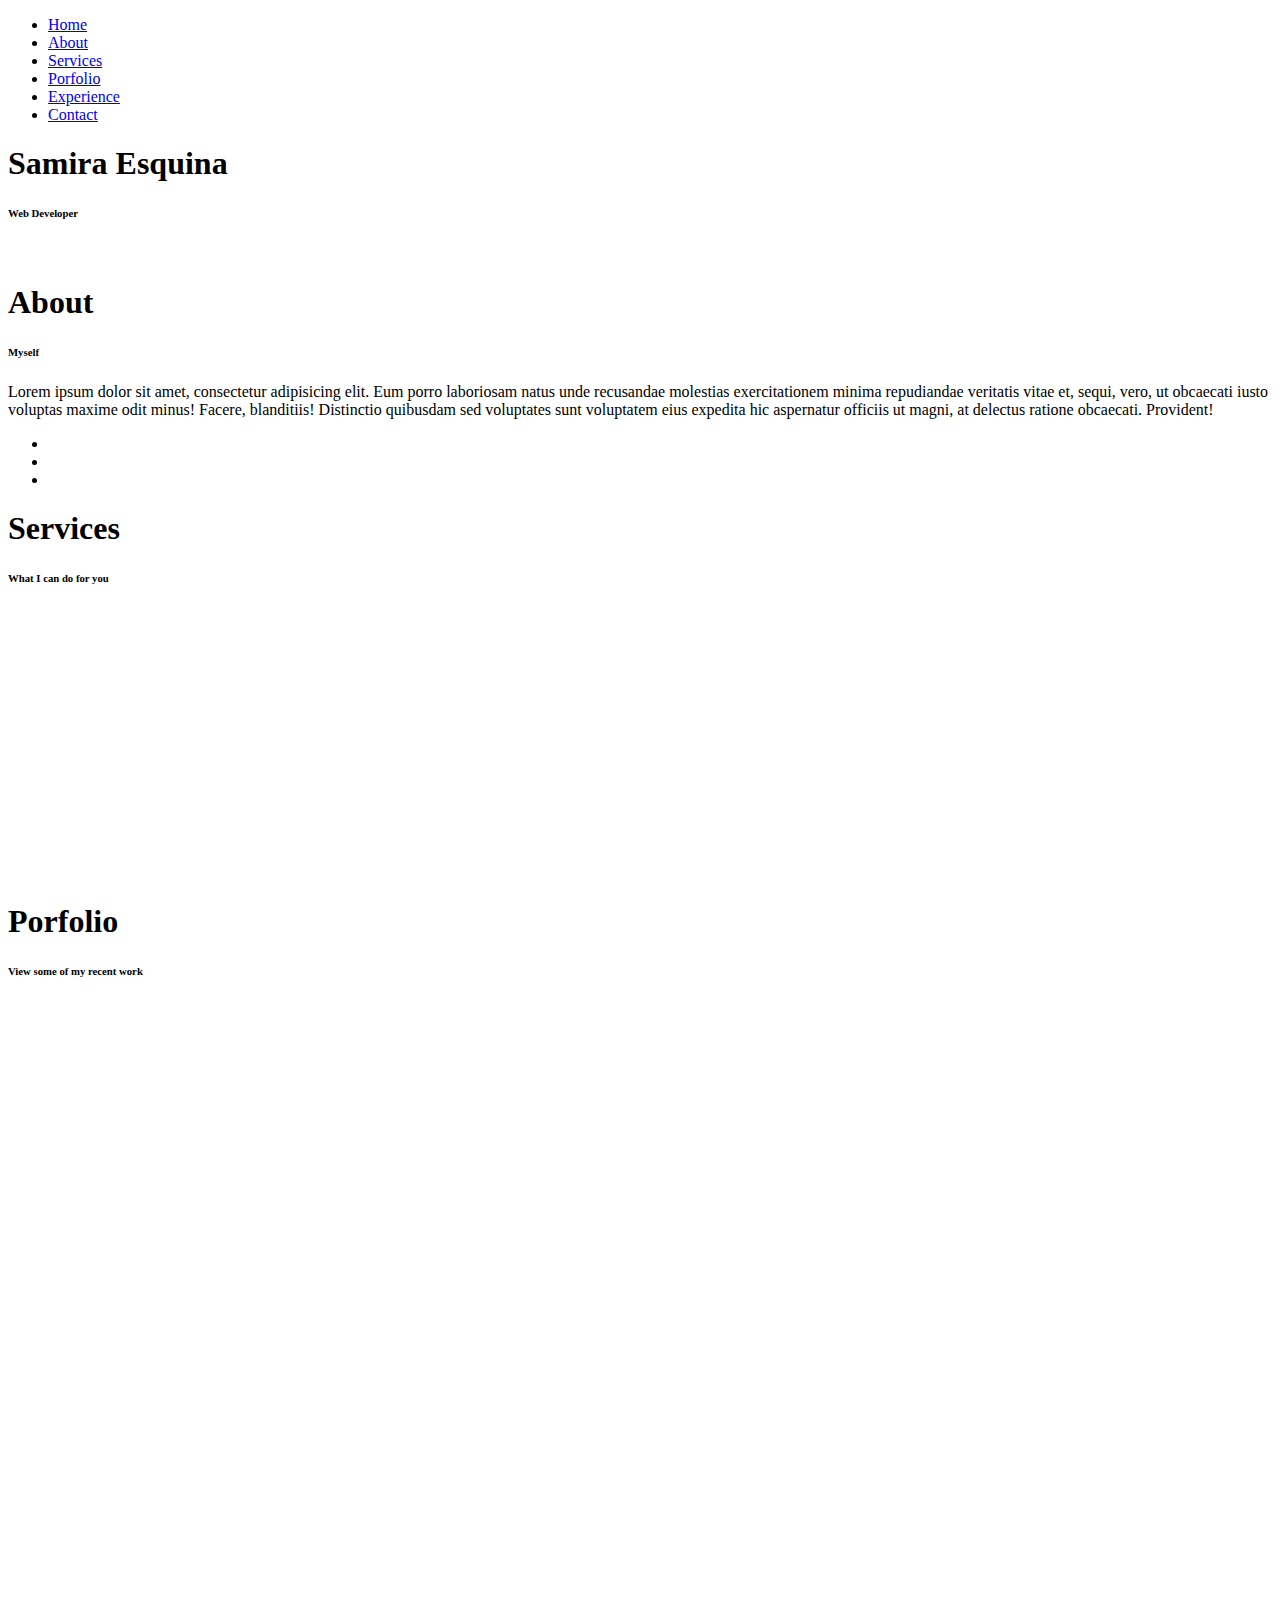
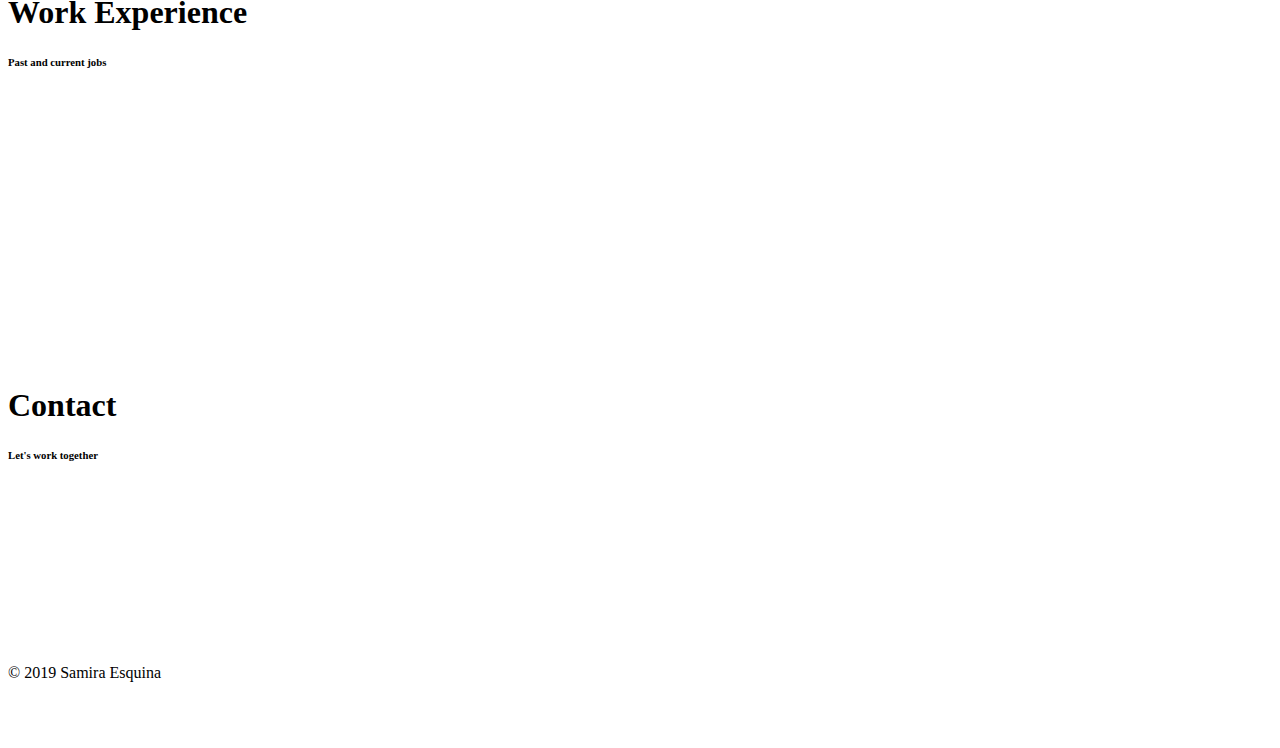
==== index.html @ 1beea644 "Add files via upload" ====
<!DOCTYPE html>
<html lang="en">
<head>
    <meta charset="UTF-8">
    <meta name="viewport" content="width=device-width, initial-scale=1">
    <title>Samira Esquina</title>
    <link rel="stylesheet" href="https://unpkg.com/aos@next/dist/aos.css" />
    <link rel="stylesheet" href="https://use.fontawesome.com/releases/v5.7.2/css/all.css" integrity="sha384-fnmOCqbTlWIlj8LyTjo7mOUStjsKC4pOpQbqyi7RrhN7udi9RwhKkMHpvLbHG9Sr" crossorigin="anonymous">
    <link href="https://fonts.googleapis.com/css?family=Condiment|Roboto|Roboto+Mono" rel="stylesheet">
    <link rel="stylesheet" href="main.css">
  </head>
  <body>
      <header>
          <div class="menu-toggler">
              <div class="bar half start"></div>
              <div class="bar"></div>
              <div class="bar half end"></div>
          </div>

          <nav class="top-nav">
              <ul class="nav-list">
                  <li>
                      <a href="index.html" class="nav-link">Home</a>
                  </li>
                  <li>
                      <a href="#about" class="nav-link">About</a>
                  </li>
                  <li>
                      <a href="#services" class="nav-link">Services</a>
                  </li>
                  <li>
                      <a href="#portfolio" class="nav-link">Porfolio</a>
                  </li>
                  <li>
                      <a href="#experience" class="nav-link">Experience</a>
                  </li>
                  <li>
                      <a href="#contact" class="nav-link">Contact</a>
                  </li>
              </ul>
          </nav>

          <div class="landing-text">
              <h1>Samira Esquina</h1>
              <h6>Web Developer</h6>
          </div>
      </header>


      <section class="about" id="about">
          <div class="container">
              <div class="profile-img" data-aos="fade-right" data-aos-delay="300">
                  <img src="img/profile.jpeg" alt="">
              </div>

              <div class="about-details" id="about-details" >
                <div class="container">
                    <div class="about-heading">
                      <h1>About</h1>
                      <h6>Myself</h6>
                  </div>
                  <p>Lorem ipsum dolor sit amet, consectetur adipisicing elit. Eum porro laboriosam natus unde recusandae molestias exercitationem minima repudiandae veritatis vitae et, sequi, vero, ut obcaecati iusto voluptas maxime odit minus! Facere, blanditiis! Distinctio quibusdam sed voluptates sunt voluptatem eius expedita hic aspernatur officiis ut magni, at delectus ratione obcaecati. Provident!<a href="#" class="icon-link">
                      <a></a><i class="fab fa-facebook-square"></i>
                  </a>
                  </p>
                  <div class="social-media">
                      <ul class="nav-list">
                          <li>
                              <a href="#" class="icon-link">
                                  <i class="fab fa-facebook-square"></i>
                              </a>
                          </li>
                          <li>
                              <a href="#" class="icon-link">
                                  <i class="fab fa-twitter-square"></i>
                              </a>
                          </li>
                          <li>
                              <a href="#" class="icon-link">
                                  <i class="fab fa-dribbble-square"></i>
                              </a>
                          </li>
                      </ul>
                  </div>
              </div>
          </div>
      </section>

      <section class="services" id="services">
          <div class="container">
              <div class="section-heading">
                  <h1>Services</h1>
                  <h6>What I can do for you</h6>
              </div>
              <div class="my-skills">

                  <div class="skill" data-aos="fade-in" data-aos-delay="300">
                      <div class="icon-container">
                          <i class="fas fa-layer-group"></i>
                      </div>
                          <h1>Wed Design</h1>
                          <p>
                              Lorem ipsum dolor sit amet consectetur adipisicing.
                              Lorem ipsum dolor sit amet consectetur adipisicing.
                          </p>
                  </div>

                  <div class="skill" data-aos="fade-in" data-aos-delay="600">
                      <div class="icon-container">
                          <i class="fas fa-code"></i>
                      </div>
                          <h1>Wed Development</h1>
                          <p>
                              Lorem ipsum dolor sit amet consectetur adipisicing.
                              Lorem ipsum dolor sit amet consectetur adipisicing.
                          </p>
                  </div>

                  <div class="skill" data-aos="fade-in" data-aos-delay="900">
                      <div class="icon-container">
                          <i class="fas fa-chart-bar"></i>
                      </div>
                          <h1>WProduc Stragety</h1>
                          <p>
                              Lorem ipsum dolor sit amet consectetur adipisicing.
                              Lorem ipsum dolor sit amet consectetur adipisicing.
                          </p>
                  </div>
              </div>
          </div>
      </section>

      <section class="portfolio" id="portfolio">
          <div class="container">
              <div class="section-heading">
                  <h1>Porfolio</h1>
                  <h6>View some of my recent work</h6>
              </div>
              <div class="portfolio-item">
                  <div class="portfolio-img has-margin-right" data-aos="fade-right" data-aos-delay="300">
                      <img src="img/portitem1.jpeg" alt="">
                  </div>
                  <div class="portfolio-description" data-aos="fade-left" data-aos-delay="600">
                      <h6>Web Development</h6>
                      <h1>Blog Website</h1>
                      <p>
                          Lorem ipsum dolor sit, amet consectetur adipisicing.
                          Lorem ipsum dolor sit amet, consectetur adipisicing.
                      </p>
                      <a href="#" class="cta">View Details</a>
                  </div>
              </div>

          <div class="portfolio-item">
              <div class="portfolio-description has-margin-right" data-aos="fade-right" data-aos-delay="900">
                  <h6>Web Design</h6>
                  <h1>Product Loyout</h1>
                  <p>
                      Lorem ipsum dolor sit, amet consectetur adipisicing.
                      Lorem ipsum dolor sit amet, consectetur adipisicing.
                  </p>
                  <a href="#" class="cta">View Details</a>
              </div>
              <div class="portfolio-img" data-aos="fade-left" data-aos-delay="1200">
                      <img src="img/portitem2.jpeg" alt="">
              </div>
          </div>

          <div class="portfolio-item" data-aos="fade-right" data-aos-delay="1500">
              <div class="portfolio-img has-margin-right">
                  <img src="img/portitem3.jpeg" alt="">
              </div>
              <div class="portfolio-description" data-aos="fade-left" data-aos-delay="1800">
                  <h6>Web Design</h6>
                  <h1>Product stetch</h1>
                  <p>
                      Lorem ipsum dolor sit, amet consectetur adipisicing.
                      Lorem ipsum dolor sit amet, consectetur adipisicing.
                  </p>
                  <a href="#" class="cta">View Details</a>
              </div>
          </div>
      </section>

      <section class="experience" id="experience">
          <div class="container">
              <div class="section-heading">
                  <h1>Work Experience</h1>
                  <h6>Past and current jobs</h6>
              </div>
              <div class="timeline" data-aos="fade-down" data-aos-delay="300">
                  <ul>
                      <li class="date" data-date="2011 - Present">
                          <h1>Google</h1>
                          <p>
                              Lorem ipsum dolor sit, amet consectetur adipisicing.
                              Lorem ipsum dolor sit amet, consectetur adipisicing.
                          </p>
                      </li>
                      <li class="date" data-date="2008 - 2011">
                          <h1>Facebook</h1>
                          <p>
                              Lorem ipsum dolor sit, amet consectetur adipisicing.
                              Lorem ipsum dolor sit amet, consectetur adipisicing.
                          </p>
                      </li>
                      <li class="date" data-date="2002 - 2007">
                          <h1>Microsoft</h1>
                          <p>
                              Lorem ipsum dolor sit, amet consectetur adipisicing.
                              Lorem ipsum dolor sit amet, consectetur adipisicing.
                          </p>
                      </li>
                  </ul>
              </div>
          </div>
      </section>

      <section class="contact" id="contact">
          <div class="container">
              <div class="section-heading">
                  <h1>Contact</h1>
                  <h6>Let's work together</h6>
              </div>
              <form action="" data-aos="fade-up" data-aos-delay="300">
                  <label for="name">Name:</label>
                  <input type="text" name="name" id="name" placeholder="Enter your name..." required>
                  <label for="email">Email:</label>
                  <input type="text" name="email" id="email" placeholder="Enter your email..." required>
                  <label for="service">Services:</label>
                  <select name="services" id="service">
                      <option value="">Web Desing</option>
                      <option value="">Web Development</option>
                      <option value="">Web Desing/Development</option>
                  </select>
                  <label for="subject">Subject:</label>
                  <textarea name="subject" id="subject" cols="10" rows="10"></textarea>
                  <input type="submit" value="submit">
              </form>
          </div>
      </section>

      <footer class="copyright">
          <div class="up" id="up">
              <i class="fas fa-chevron-up"></i>
          </div>
          <p>&copy; 2019 Samira Esquina</p>
      </footer>


    <script src="https://ajax.googleapis.com/ajax/libs/jquery/3.3.1/jquery.min.js"></script>
    <script src="https://unpkg.com/aos@next/dist/aos.js"></script>
    <script src="main.js"></script>
  </body>
  </html>

    <script src="https://ajax.googleapis.com/ajax/libs/jquery/3.3.1/jquery.min.js"></script>
    <script src="https://unpkg.com/aos@next/dist/aos.js"></script>
    <script src="main.js"></script>
</html>
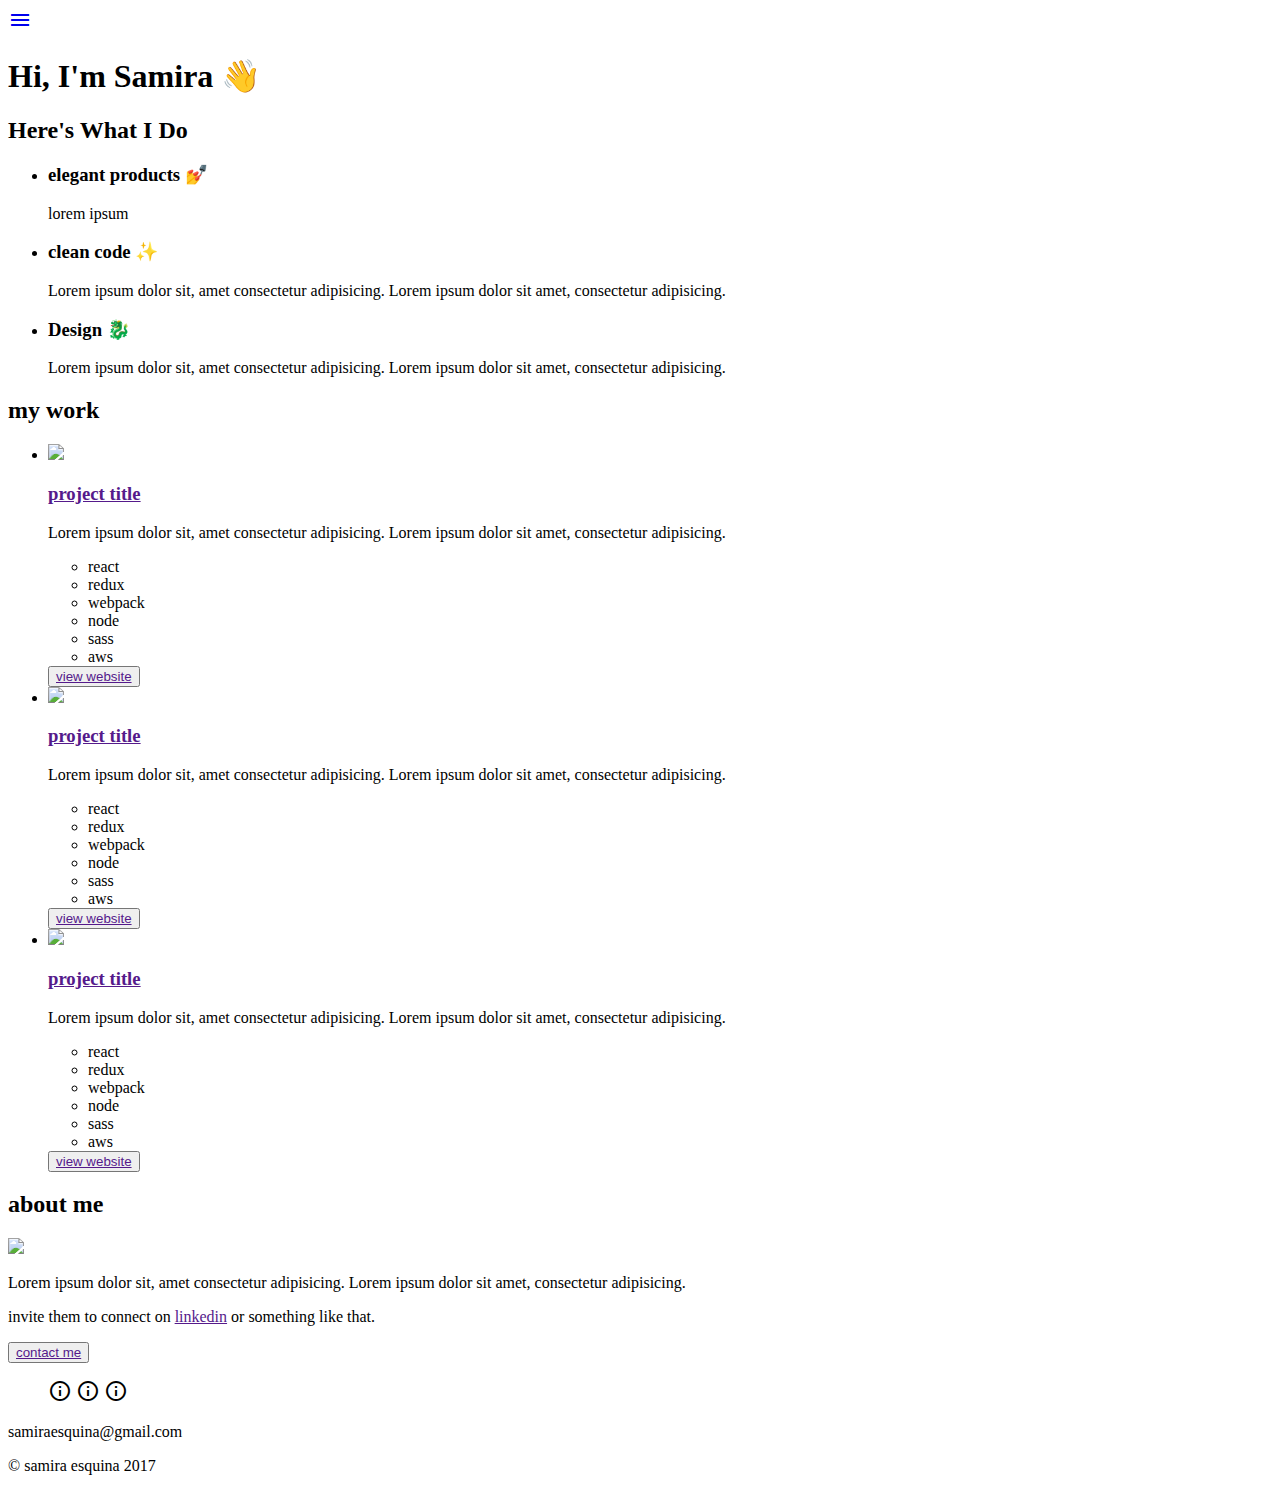
==== commit 2698c7fa: "Update index.html" ====
--- a/index.html
+++ b/index.html
@@ -1,260 +1,129 @@
 <!DOCTYPE html>
-<html lang="en">
-<head>
-    <meta charset="UTF-8">
-    <meta name="viewport" content="width=device-width, initial-scale=1">
-    <title>Samira Esquina</title>
-    <link rel="stylesheet" href="https://unpkg.com/aos@next/dist/aos.css" />
-    <link rel="stylesheet" href="https://use.fontawesome.com/releases/v5.7.2/css/all.css" integrity="sha384-fnmOCqbTlWIlj8LyTjo7mOUStjsKC4pOpQbqyi7RrhN7udi9RwhKkMHpvLbHG9Sr" crossorigin="anonymous">
-    <link href="https://fonts.googleapis.com/css?family=Condiment|Roboto|Roboto+Mono" rel="stylesheet">
-    <link rel="stylesheet" href="main.css">
+<html>
+  <head>
+    <meta charset="utf-8">
+    <meta name="viewport" content="width=device-width">
+    <title>PORTFOLIO -- initial page load</title>
+    <!-- ICON FONT -->
+    <link href="https://fonts.googleapis.com/icon?family=Material+Icons"
+      rel="stylesheet">
+    <link href="theme.css" rel="stylesheet" type="text/css">
+    <link href="index.css" rel="stylesheet" type="text/css" />
   </head>
   <body>
-      <header>
-          <div class="menu-toggler">
-              <div class="bar half start"></div>
-              <div class="bar"></div>
-              <div class="bar half end"></div>
-          </div>
-
-          <nav class="top-nav">
-              <ul class="nav-list">
-                  <li>
-                      <a href="index.html" class="nav-link">Home</a>
-                  </li>
-                  <li>
-                      <a href="#about" class="nav-link">About</a>
-                  </li>
-                  <li>
-                      <a href="#services" class="nav-link">Services</a>
-                  </li>
-                  <li>
-                      <a href="#portfolio" class="nav-link">Porfolio</a>
-                  </li>
-                  <li>
-                      <a href="#experience" class="nav-link">Experience</a>
-                  </li>
-                  <li>
-                      <a href="#contact" class="nav-link">Contact</a>
-                  </li>
-              </ul>
-          </nav>
-
-          <div class="landing-text">
-              <h1>Samira Esquina</h1>
-              <h6>Web Developer</h6>
-          </div>
-      </header>
-
-
-      <section class="about" id="about">
-          <div class="container">
-              <div class="profile-img" data-aos="fade-right" data-aos-delay="300">
-                  <img src="img/profile.jpeg" alt="">
-              </div>
-
-              <div class="about-details" id="about-details" >
-                <div class="container">
-                    <div class="about-heading">
-                      <h1>About</h1>
-                      <h6>Myself</h6>
-                  </div>
-                  <p>Lorem ipsum dolor sit amet, consectetur adipisicing elit. Eum porro laboriosam natus unde recusandae molestias exercitationem minima repudiandae veritatis vitae et, sequi, vero, ut obcaecati iusto voluptas maxime odit minus! Facere, blanditiis! Distinctio quibusdam sed voluptates sunt voluptatem eius expedita hic aspernatur officiis ut magni, at delectus ratione obcaecati. Provident!<a href="#" class="icon-link">
-                      <a></a><i class="fab fa-facebook-square"></i>
-                  </a>
-                  </p>
-                  <div class="social-media">
-                      <ul class="nav-list">
-                          <li>
-                              <a href="#" class="icon-link">
-                                  <i class="fab fa-facebook-square"></i>
-                              </a>
-                          </li>
-                          <li>
-                              <a href="#" class="icon-link">
-                                  <i class="fab fa-twitter-square"></i>
-                              </a>
-                          </li>
-                          <li>
-                              <a href="#" class="icon-link">
-                                  <i class="fab fa-dribbble-square"></i>
-                              </a>
-                          </li>
-                      </ul>
-                  </div>
-              </div>
-          </div>
-      </section>
-
-      <section class="services" id="services">
-          <div class="container">
-              <div class="section-heading">
-                  <h1>Services</h1>
-                  <h6>What I can do for you</h6>
-              </div>
-              <div class="my-skills">
-
-                  <div class="skill" data-aos="fade-in" data-aos-delay="300">
-                      <div class="icon-container">
-                          <i class="fas fa-layer-group"></i>
-                      </div>
-                          <h1>Wed Design</h1>
-                          <p>
-                              Lorem ipsum dolor sit amet consectetur adipisicing.
-                              Lorem ipsum dolor sit amet consectetur adipisicing.
-                          </p>
-                  </div>
-
-                  <div class="skill" data-aos="fade-in" data-aos-delay="600">
-                      <div class="icon-container">
-                          <i class="fas fa-code"></i>
-                      </div>
-                          <h1>Wed Development</h1>
-                          <p>
-                              Lorem ipsum dolor sit amet consectetur adipisicing.
-                              Lorem ipsum dolor sit amet consectetur adipisicing.
-                          </p>
-                  </div>
-
-                  <div class="skill" data-aos="fade-in" data-aos-delay="900">
-                      <div class="icon-container">
-                          <i class="fas fa-chart-bar"></i>
-                      </div>
-                          <h1>WProduc Stragety</h1>
-                          <p>
-                              Lorem ipsum dolor sit amet consectetur adipisicing.
-                              Lorem ipsum dolor sit amet consectetur adipisicing.
-                          </p>
-                  </div>
-              </div>
-          </div>
-      </section>
-
-      <section class="portfolio" id="portfolio">
-          <div class="container">
-              <div class="section-heading">
-                  <h1>Porfolio</h1>
-                  <h6>View some of my recent work</h6>
-              </div>
-              <div class="portfolio-item">
-                  <div class="portfolio-img has-margin-right" data-aos="fade-right" data-aos-delay="300">
-                      <img src="img/portitem1.jpeg" alt="">
-                  </div>
-                  <div class="portfolio-description" data-aos="fade-left" data-aos-delay="600">
-                      <h6>Web Development</h6>
-                      <h1>Blog Website</h1>
-                      <p>
-                          Lorem ipsum dolor sit, amet consectetur adipisicing.
-                          Lorem ipsum dolor sit amet, consectetur adipisicing.
-                      </p>
-                      <a href="#" class="cta">View Details</a>
-                  </div>
-              </div>
-
-          <div class="portfolio-item">
-              <div class="portfolio-description has-margin-right" data-aos="fade-right" data-aos-delay="900">
-                  <h6>Web Design</h6>
-                  <h1>Product Loyout</h1>
-                  <p>
-                      Lorem ipsum dolor sit, amet consectetur adipisicing.
-                      Lorem ipsum dolor sit amet, consectetur adipisicing.
-                  </p>
-                  <a href="#" class="cta">View Details</a>
-              </div>
-              <div class="portfolio-img" data-aos="fade-left" data-aos-delay="1200">
-                      <img src="img/portitem2.jpeg" alt="">
-              </div>
-          </div>
-
-          <div class="portfolio-item" data-aos="fade-right" data-aos-delay="1500">
-              <div class="portfolio-img has-margin-right">
-                  <img src="img/portitem3.jpeg" alt="">
-              </div>
-              <div class="portfolio-description" data-aos="fade-left" data-aos-delay="1800">
-                  <h6>Web Design</h6>
-                  <h1>Product stetch</h1>
-                  <p>
-                      Lorem ipsum dolor sit, amet consectetur adipisicing.
-                      Lorem ipsum dolor sit amet, consectetur adipisicing.
-                  </p>
-                  <a href="#" class="cta">View Details</a>
-              </div>
-          </div>
-      </section>
-
-      <section class="experience" id="experience">
-          <div class="container">
-              <div class="section-heading">
-                  <h1>Work Experience</h1>
-                  <h6>Past and current jobs</h6>
-              </div>
-              <div class="timeline" data-aos="fade-down" data-aos-delay="300">
-                  <ul>
-                      <li class="date" data-date="2011 - Present">
-                          <h1>Google</h1>
-                          <p>
-                              Lorem ipsum dolor sit, amet consectetur adipisicing.
-                              Lorem ipsum dolor sit amet, consectetur adipisicing.
-                          </p>
-                      </li>
-                      <li class="date" data-date="2008 - 2011">
-                          <h1>Facebook</h1>
-                          <p>
-                              Lorem ipsum dolor sit, amet consectetur adipisicing.
-                              Lorem ipsum dolor sit amet, consectetur adipisicing.
-                          </p>
-                      </li>
-                      <li class="date" data-date="2002 - 2007">
-                          <h1>Microsoft</h1>
-                          <p>
-                              Lorem ipsum dolor sit, amet consectetur adipisicing.
-                              Lorem ipsum dolor sit amet, consectetur adipisicing.
-                          </p>
-                      </li>
-                  </ul>
-              </div>
-          </div>
-      </section>
-
-      <section class="contact" id="contact">
-          <div class="container">
-              <div class="section-heading">
-                  <h1>Contact</h1>
-                  <h6>Let's work together</h6>
-              </div>
-              <form action="" data-aos="fade-up" data-aos-delay="300">
-                  <label for="name">Name:</label>
-                  <input type="text" name="name" id="name" placeholder="Enter your name..." required>
-                  <label for="email">Email:</label>
-                  <input type="text" name="email" id="email" placeholder="Enter your email..." required>
-                  <label for="service">Services:</label>
-                  <select name="services" id="service">
-                      <option value="">Web Desing</option>
-                      <option value="">Web Development</option>
-                      <option value="">Web Desing/Development</option>
-                  </select>
-                  <label for="subject">Subject:</label>
-                  <textarea name="subject" id="subject" cols="10" rows="10"></textarea>
-                  <input type="submit" value="submit">
-              </form>
-          </div>
-      </section>
-
-      <footer class="copyright">
-          <div class="up" id="up">
-              <i class="fas fa-chevron-up"></i>
-          </div>
-          <p>&copy; 2019 Samira Esquina</p>
-      </footer>
-
-
-    <script src="https://ajax.googleapis.com/ajax/libs/jquery/3.3.1/jquery.min.js"></script>
-    <script src="https://unpkg.com/aos@next/dist/aos.js"></script>
-    <script src="main.js"></script>
+    <nav>
+      <a href="menu.html">
+        <i class="material-icons">menu</i>
+      </a>
+    </nav>
+    <section class="banner">
+      <h1>Hi, I'm Samira &#x1F44B;</h1>
+    </section>
+    <section class="what-i-do">
+      <h2>Here's What I Do</h2>
+      <ul>
+        <li>
+          <h3>elegant products &#x1f485;</h3>
+          <p>lorem ipsum</p>
+        </li>
+        <li>
+          <h3>clean code &#x2728;</h3>
+          <p>Lorem ipsum dolor sit, amet consectetur adipisicing.
+          Lorem ipsum dolor sit amet, consectetur adipisicing.</p>
+        </li>
+        <li>
+          <h3>Design &#x1f409;</h3>
+          <p>Lorem ipsum dolor sit, amet consectetur adipisicing.
+          Lorem ipsum dolor sit amet, consectetur adipisicing.</p>
+        </li>
+      </ul>
+    </section>
+    <section class="projects">
+      <h2>my work</h2>
+      <ul>
+        <li class="project">
+          <img src="http://via.placeholder.com/350x200">
+          <h3>
+            <a href="">project title</a>
+          </h3>
+          <p>Lorem ipsum dolor sit, amet consectetur adipisicing.
+          Lorem ipsum dolor sit amet, consectetur adipisicing.</p>
+          <ul class="tags">
+            <li>react</li>
+            <li>redux</li>
+            <li>webpack</li>
+            <li>node</li>
+            <li>sass</li>
+            <li>aws</li>
+          </ul>
+          <button>
+            <a href="">view website</a>
+          </button>
+        </li>
+        
+        <li class="project">
+          <img src="http://via.placeholder.com/350x200">
+          <h3>
+            <a href="">project title</a>
+          </h3>
+          <p>Lorem ipsum dolor sit, amet consectetur adipisicing.
+          Lorem ipsum dolor sit amet, consectetur adipisicing.</p>
+          <ul class="tags">
+            <li>react</li>
+            <li>redux</li>
+            <li>webpack</li>
+            <li>node</li>
+            <li>sass</li>
+            <li>aws</li>
+          </ul>
+          <button>
+            <a href="">view website</a>
+          </button>
+        </li>
+        
+        <li class="project">
+          <img src="http://via.placeholder.com/350x200">
+          <h3>
+            <a href="">project title</a>
+          </h3>
+          <p>Lorem ipsum dolor sit, amet consectetur adipisicing.
+          Lorem ipsum dolor sit amet, consectetur adipisicing.</p>
+          <ul class="tags">
+            <li>react</li>
+            <li>redux</li>
+            <li>webpack</li>
+            <li>node</li>
+            <li>sass</li>
+            <li>aws</li>
+          </ul>
+          <button>
+            <a href="">view website</a>
+          </button>
+        </li>        
+      </ul>
+    </section>
+    <section class="about">
+      <h2>about me</h2>
+      <img src="http://via.placeholder.com/350x200">
+      <p>Lorem ipsum dolor sit, amet consectetur adipisicing.
+      Lorem ipsum dolor sit amet, consectetur adipisicing.</p>
+      <p>invite them to connect on <a href="">linkedin</a> or something like that.</p>
+      <button>
+        <a href="">contact me</a>
+      </button>
+    </section>
+    
+    <footer>
+      <ul class="media">
+        <li class="material-icons">info_outline</li>
+        <li class="material-icons">info_outline</li>
+        <li class="material-icons">info_outline</li>
+      </ul>
+      <p>samiraesquina@gmail.com</p>
+      <p>&copy; samira esquina 2017</p>
+    </footer>
+    <!-- JS -->
+    <script src="https://ajax.googleapis.com/ajax/libs/jquery/3.2.1/jquery.min.js"></script>
+    <script src="index.js"></script>
   </body>
-  </html>
-
-    <script src="https://ajax.googleapis.com/ajax/libs/jquery/3.3.1/jquery.min.js"></script>
-    <script src="https://unpkg.com/aos@next/dist/aos.js"></script>
-    <script src="main.js"></script>
 </html>
